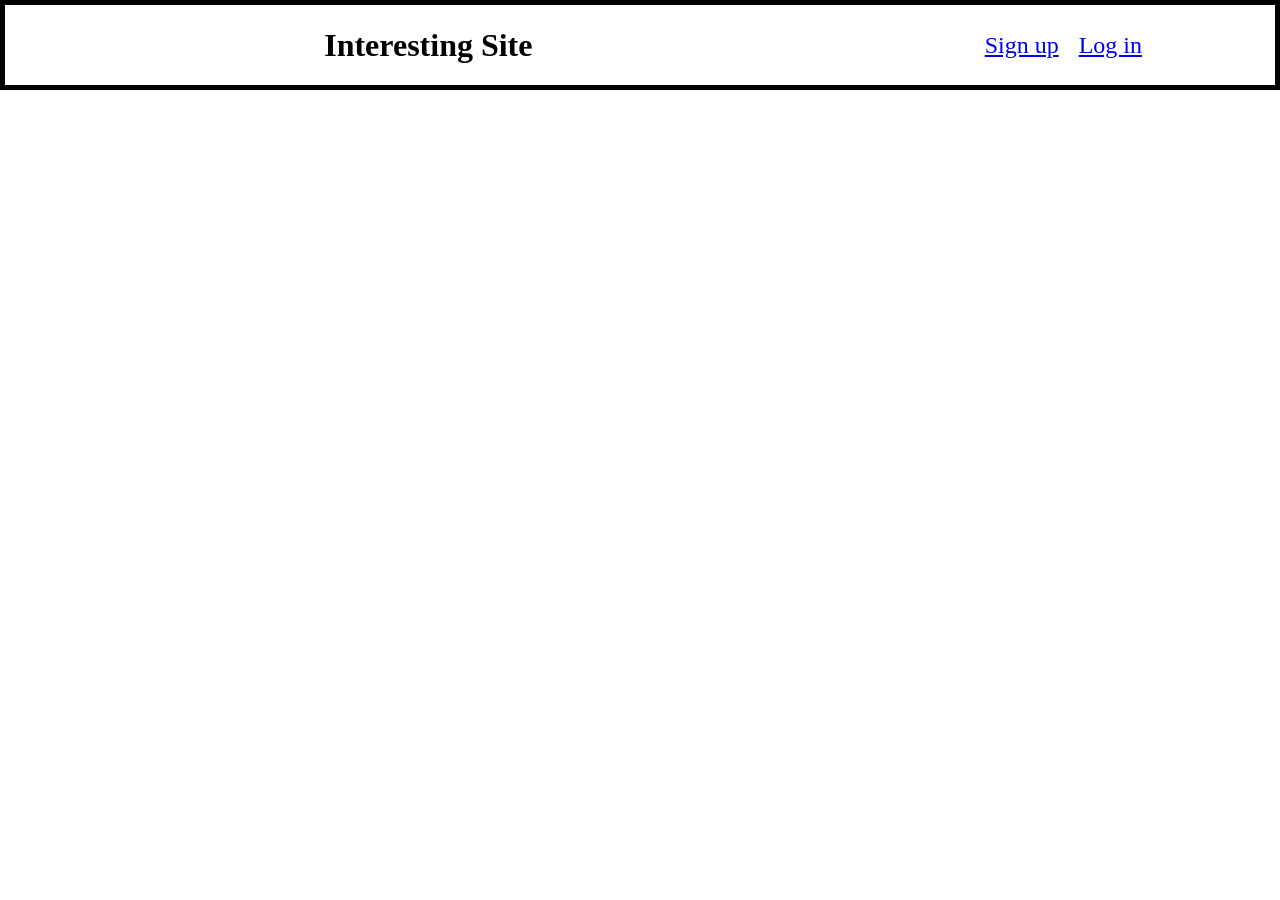
==== index.html @ 131861ef "fresh and sour" ====
<!DOCTYPE html>
<html lang="en">
<head>
    <meta charset="UTF-8">
    <meta name="viewport" content="width=device-width, initial-scale=1.0">
    <title>Signupsite</title>
    <link rel="stylesheet" href="style.css">
    <link rel="shortcut icon" href="favicon.ico" type="image/x-icon">
</head>
<body>
    <div class="header">
    <div class="dr">
      <h1>
        Interesting Site
      </h1>
    </div>
      <div class="lo">
        <a href="./signuppage">Sign up</a>
        <a href="./loginpage">Log in</a>
      </div>
    </div>
    <script src="main.js"></script>
</body>
</html>
---- style.css ----
* {
    box-sizing: border-box;
}
.header {
    width: 100%;
    height: 10vh;
    position: absolute;
    top: 0;
    left: 0;
    display: flex;
    align-items: center;
    border: 5px solid black;
}
.lo {
    flex: 1;
    display: flex;
    justify-content: center;
    gap: 20px;
    font-size: 150%;
}
.dr {
    flex: 2;
    display: flex;
    justify-content: center;
}
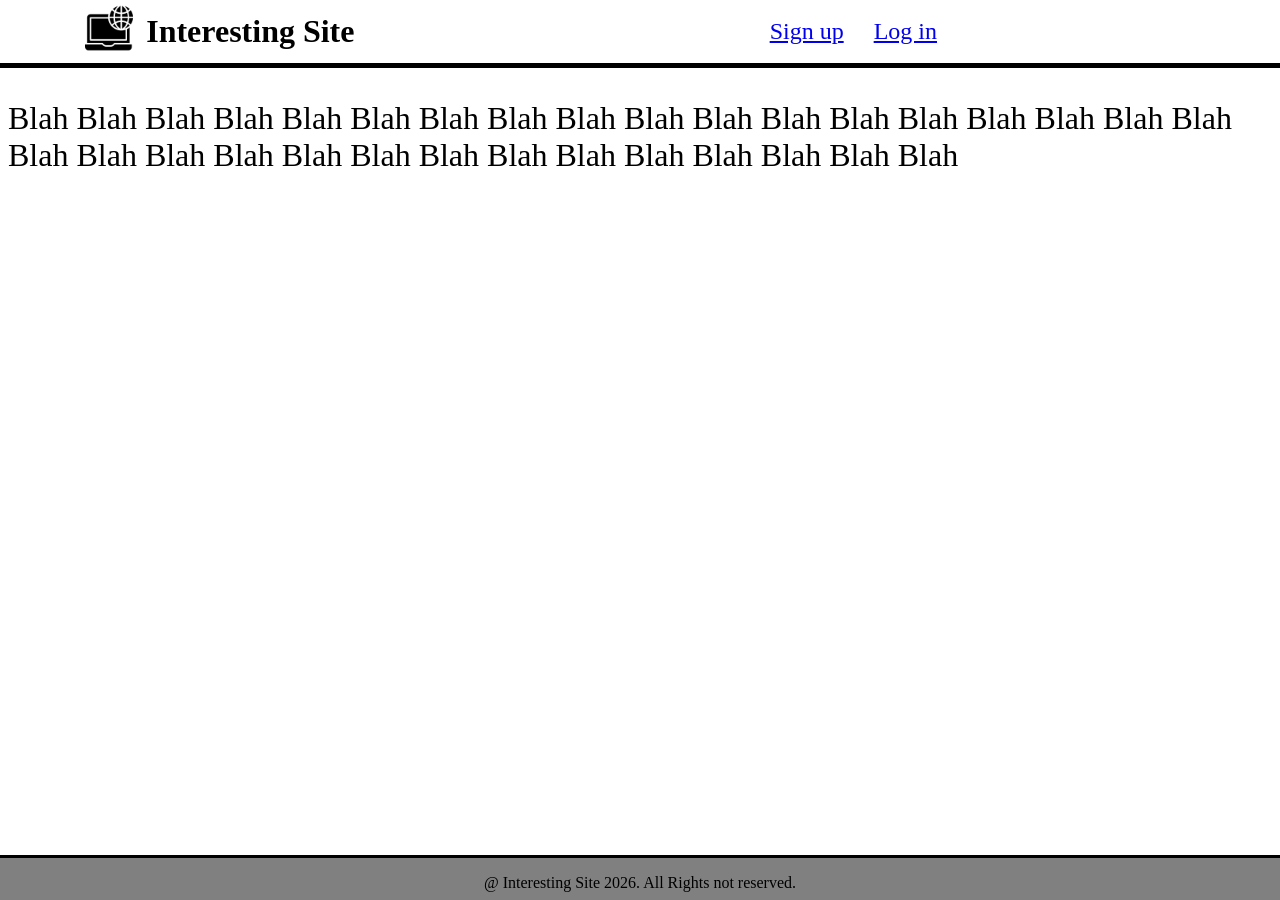
==== commit 9436fa78: "main page complete" ====
--- a/index.html
+++ b/index.html
@@ -8,17 +8,25 @@
     <link rel="shortcut icon" href="favicon.ico" type="image/x-icon">
 </head>
 <body>
-    <div class="header">
+    <header>
     <div class="dr">
+      <img src="laptop.png" alt="headerico">
       <h1>
         Interesting Site
       </h1>
     </div>
       <div class="lo">
-        <a href="./signuppage">Sign up</a>
-        <a href="./loginpage">Log in</a>
+        <a href="./signuppage/index.html">Sign up</a> <!-- remember to remove the index.html when done with the website -->
+        <a href="./loginpage/index.html">Log in</a>
       </div>
     </div>
+    </header>
+    <section>
+      <p>Blah Blah Blah Blah Blah Blah Blah Blah Blah Blah Blah Blah Blah Blah Blah Blah Blah Blah Blah Blah Blah Blah Blah Blah Blah Blah Blah Blah Blah Blah Blah Blah</p>
+    </section>
+    <footer>
+      <p>@ Interesting Site 2026. All Rights not reserved.</p>
+    </footer>
     <script src="main.js"></script>
 </body>
 </html>
--- a/style.css
+++ b/style.css
@@ -1,25 +1,46 @@
 * {
     box-sizing: border-box;
 }
-.header {
+header {
     width: 100%;
-    height: 10vh;
-    position: absolute;
+    height: 7.5vh;
+    position: fixed;
     top: 0;
     left: 0;
     display: flex;
     align-items: center;
-    border: 5px solid black;
+    border-bottom: 5px solid black;
+}
+section {
+    margin-top: 100px;
+    font-size: 2em;
+}
+footer {
+    position: fixed;
+    left: 0;
+    bottom: 0;
+    width: 100%;
+    height: 5vh;
+    background-color: grey;
+    color: black;
+    display: flex;
+    justify-content: center;
+    border-top: 3px solid black;
+}
+header img {
+    width: auto;
+    height: 3rem;
+    margin: 13px;
 }
 .lo {
     flex: 1;
     display: flex;
     justify-content: center;
-    gap: 20px;
+    gap: 30px;
     font-size: 150%;
 }
 .dr {
-    flex: 2;
+    flex: 0.5;
     display: flex;
     justify-content: center;
 }
